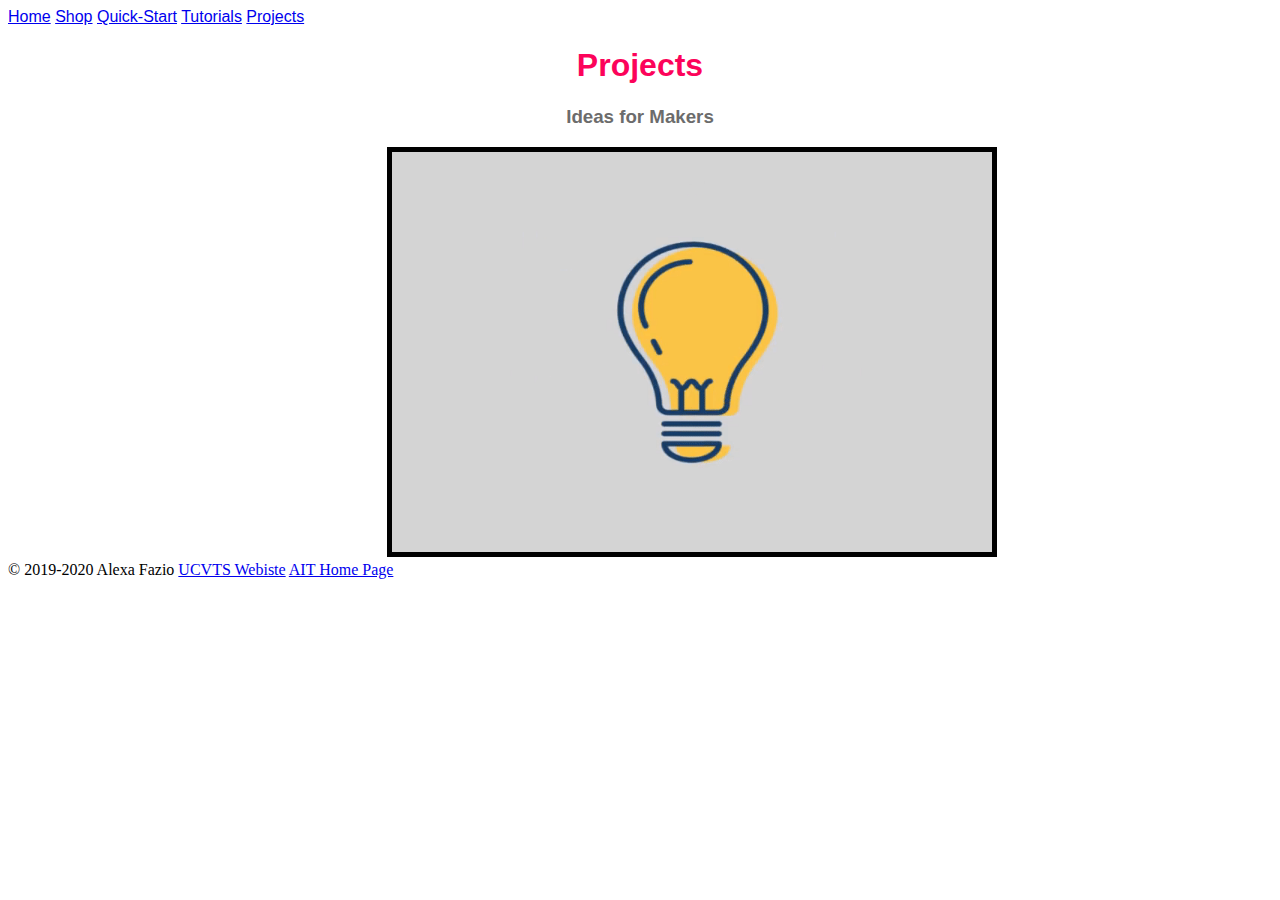
==== projects.html @ 16f5b3ec "edited tutorial page" ====
<!DOCTYPE html>

<html>

	<head>
		<title>Raspberry Pi 4 for Beginners</title>
	</head>

	<body style="background-color:white;">

		<!--Header/Menu Bar-->

		<div style="font-family: sans-serif;">
  		<a href="index.html">Home</a>
  		<a href="shop.html">Shop</a>
 		 	<a href="quick-start.html">Quick-Start</a>
  		<a href="tutorials.html">Tutorials</a>
  		<a href="projects.html">Projects</a>
		</div>

    <!--Main Headings-->

    <h1 style="color:#fc035a;font-family: sans-serif;text-align: center;">Projects</h1>
		<h3 style="color:#6C6C6C;font-family: sans-serif;text-align: center;">Ideas for Makers</h3>
    <img src="images/light-bulb.gif" height="400" width="600" border="5" style="margin-left: 30%">

    <!--Footer-->

    <div>
			<footer>© 2019-2020 Alexa Fazio
				<a href="https://www.ucvts.tec.nj.us">UCVTS Webiste</a>
				<a href="https://www.ucvts.tec.nj.us/Page/471">AIT Home Page</a>
			</footer>
		</div>


  </body>

</html>
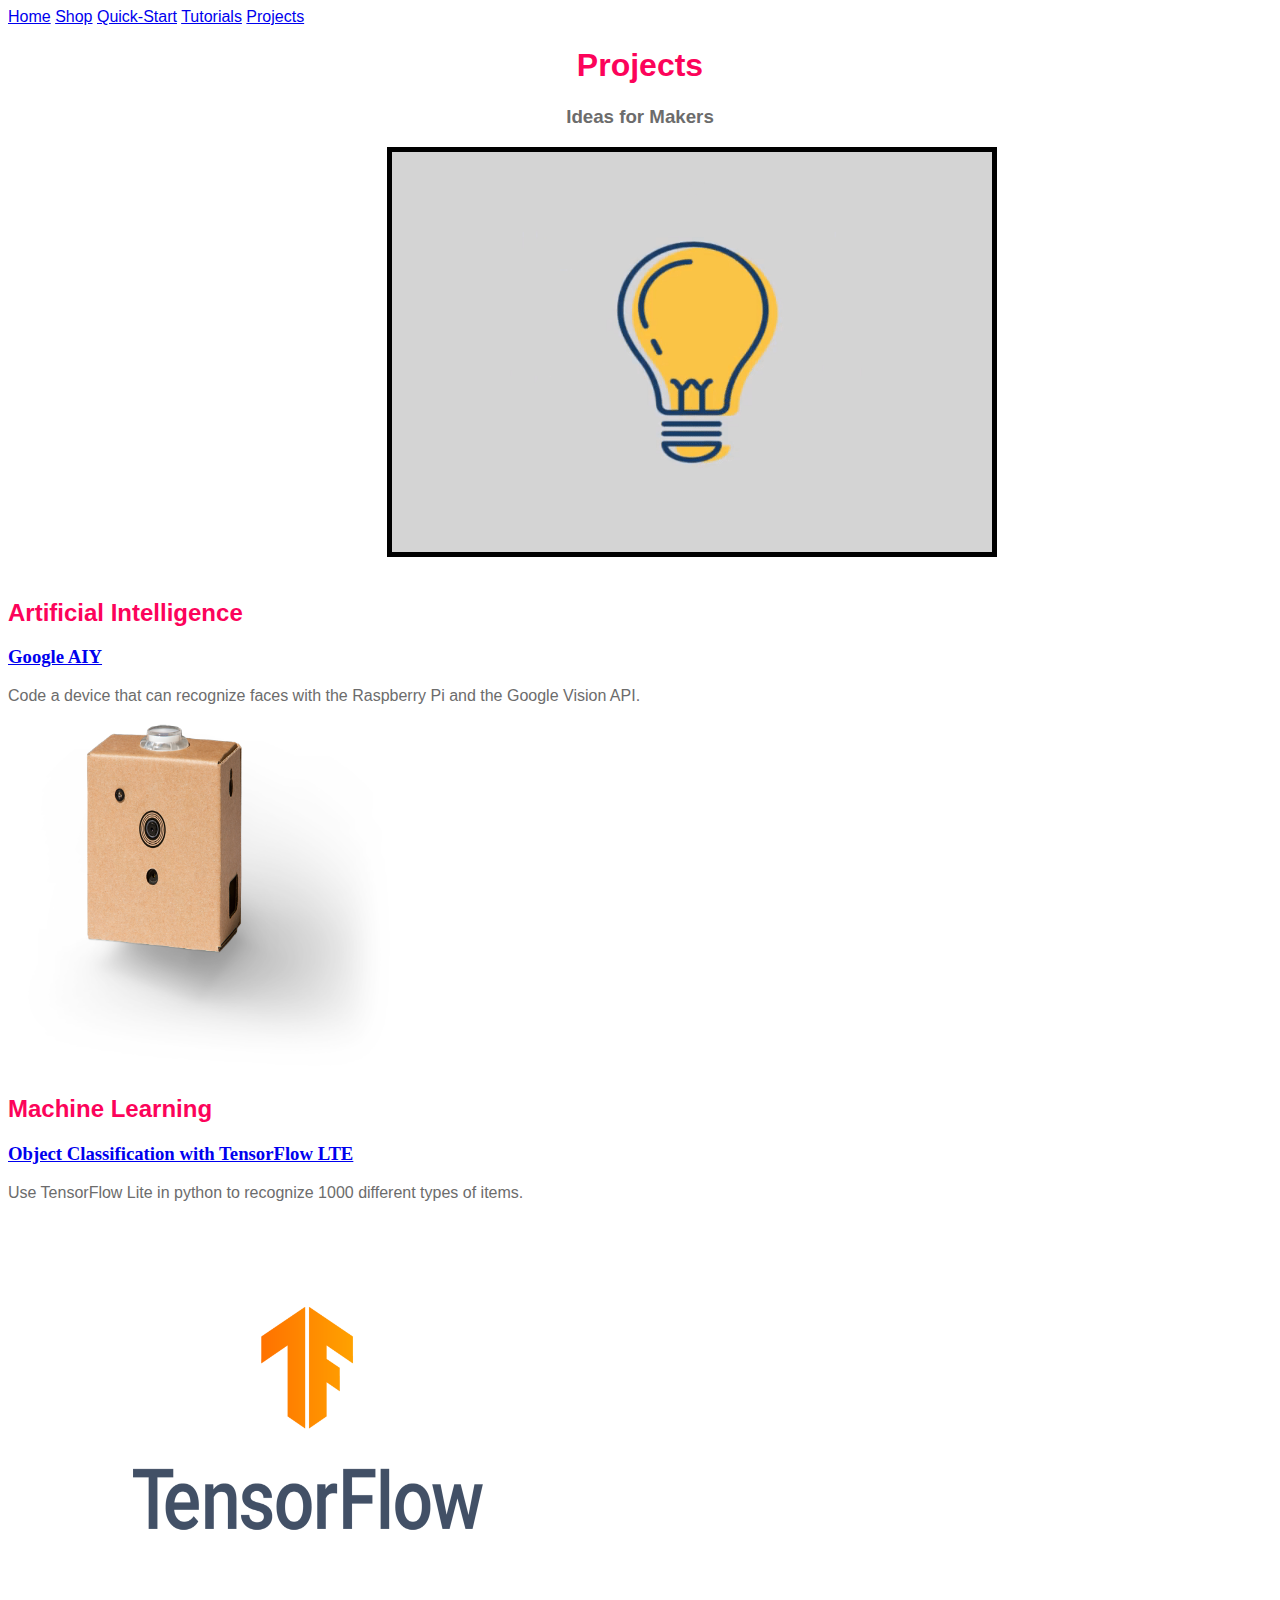
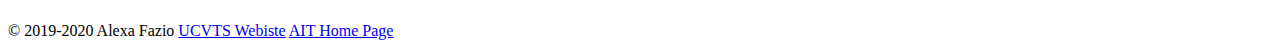
==== commit a233edda: "finalized entire website" ====
--- a/projects.html
+++ b/projects.html
@@ -11,29 +11,43 @@
 		<!--Header/Menu Bar-->
 
 		<div style="font-family: sans-serif;">
-  		<a href="index.html">Home</a>
-  		<a href="shop.html">Shop</a>
- 		 	<a href="quick-start.html">Quick-Start</a>
-  		<a href="tutorials.html">Tutorials</a>
-  		<a href="projects.html">Projects</a>
+  			<a href="index.html">Home</a>
+  			<a href="shop.html">Shop</a>
+ 			<a href="quick-start.html">Quick-Start</a>
+  			<a href="tutorials.html">Tutorials</a>
+  			<a href="projects.html">Projects</a>
 		</div>
 
-    <!--Main Headings-->
+    	<!--Main Headings-->
 
-    <h1 style="color:#fc035a;font-family: sans-serif;text-align: center;">Projects</h1>
+    	<h1 style="color:#fc035a;font-family: sans-serif;text-align: center;">Projects</h1>
 		<h3 style="color:#6C6C6C;font-family: sans-serif;text-align: center;">Ideas for Makers</h3>
-    <img src="images/light-bulb.gif" height="400" width="600" border="5" style="margin-left: 30%">
+    	<img src="images/light-bulb.gif" height="400" width="600" border="5" style="margin-left: 30%">
+    	<br><br/>
 
-    <!--Footer-->
+    	<!--Artificial Intelligence-->
 
-    <div>
+    	<h2 style="color:#fc035a;font-family: sans-serif;">Artificial Intelligence</h4>
+    	<h3><a href="https://aiyprojects.withgoogle.com/">Google AIY</a></h3>
+    	<p style="color:#6C6C6C;font-family: sans-serif;">Code a device that can recognize faces with the Raspberry Pi and the Google Vision API.</p>
+    	<img src="images/vision-kit.png" height="350" width="400">
+
+    	<!--Machine Learning-->
+
+    	<h2 style="color:#fc035a;font-family: sans-serif;">Machine Learning</h4>
+    	<h3><a href="https://github.com/tensorflow/examples/blob/master/lite/examples/image_classification/raspberry_pi/README.md">Object Classification with TensorFlow LTE</a></h3>
+    	<p style="color:#6C6C6C;font-family: sans-serif;">Use TensorFlow Lite in python to recognize 1000 different types of items.</p>
+    	<img src="images/tensor-flow.png" height="400" width="600">
+
+    	<!--Footer--> 
+
+    	<div>
 			<footer>© 2019-2020 Alexa Fazio
 				<a href="https://www.ucvts.tec.nj.us">UCVTS Webiste</a>
 				<a href="https://www.ucvts.tec.nj.us/Page/471">AIT Home Page</a>
 			</footer>
 		</div>
 
-
-  </body>
+   </body>
 
 </html>
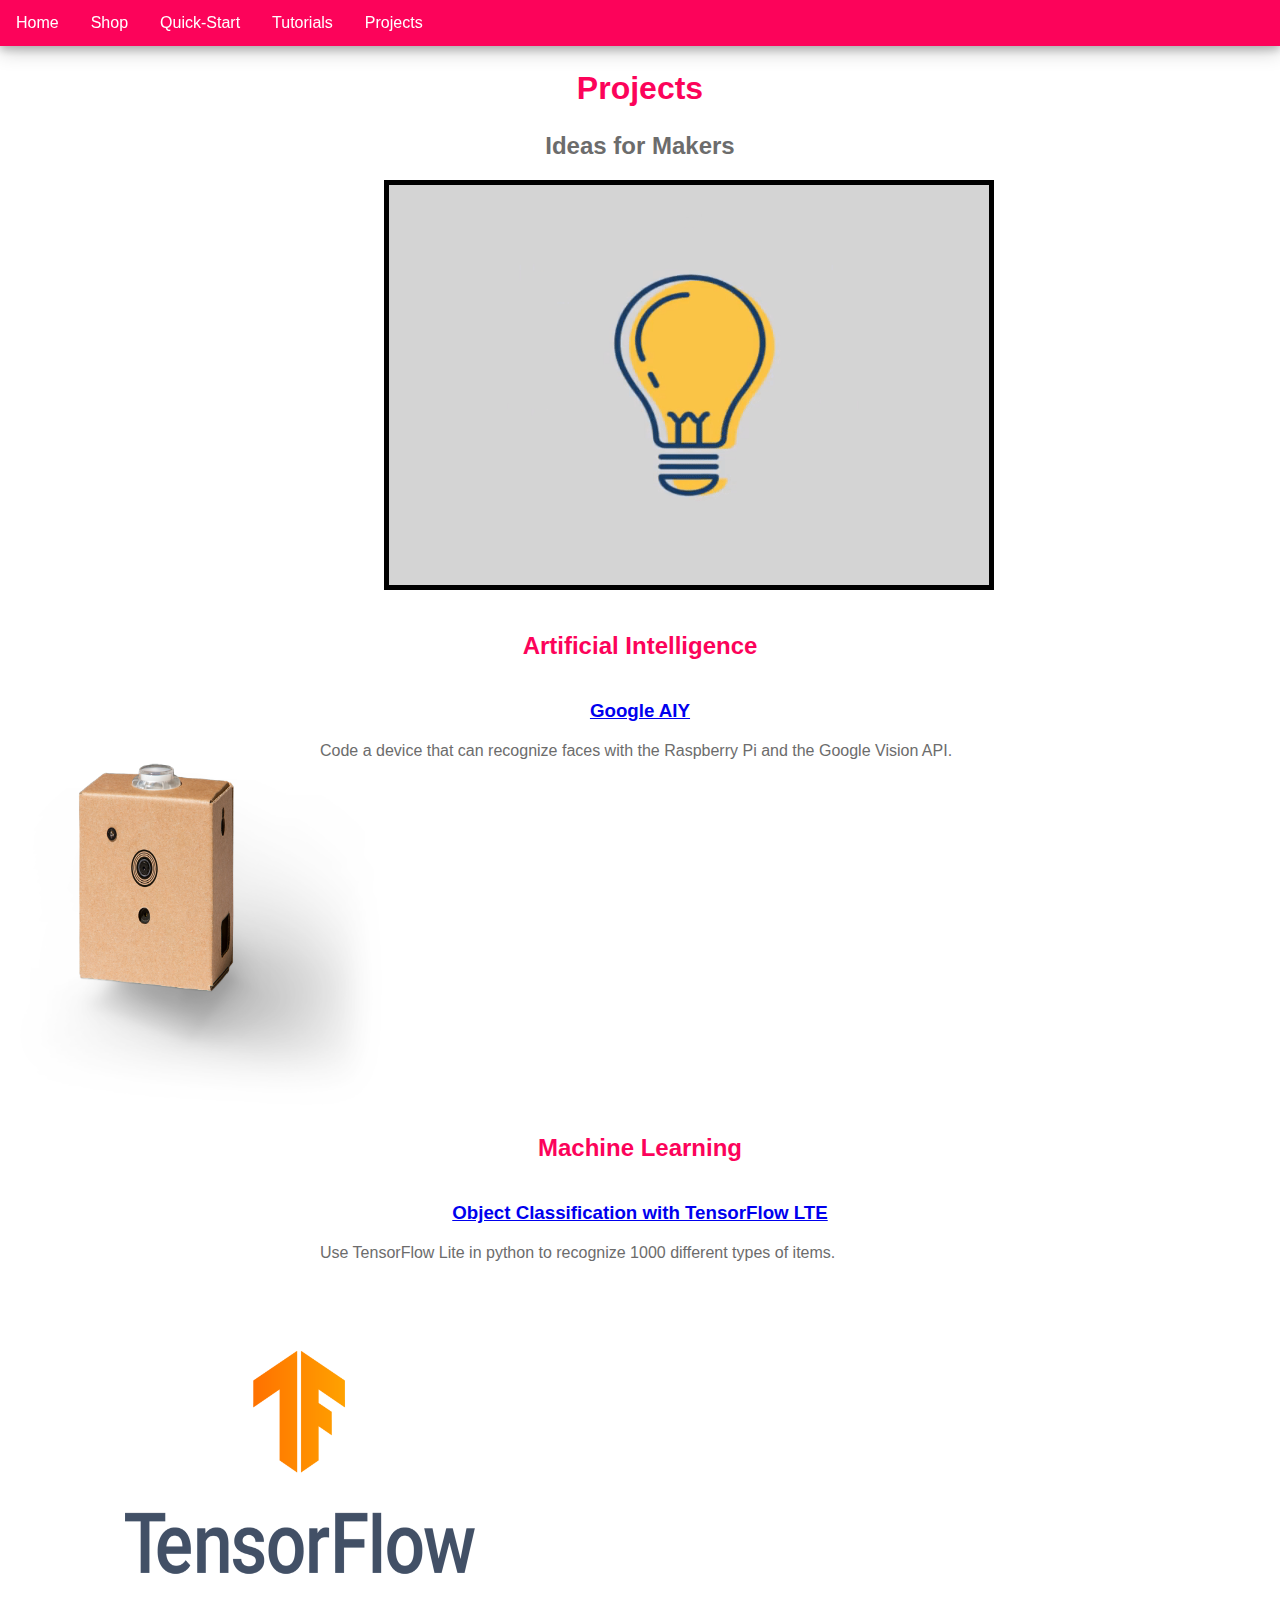
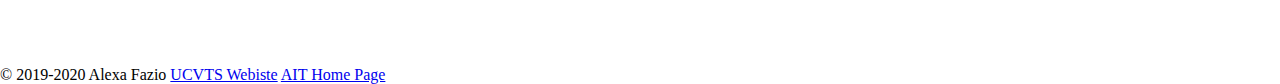
==== commit 24cf960b: "styled h1, h2, h3, & nav bar" ====
--- a/projects.html
+++ b/projects.html
@@ -4,24 +4,27 @@
 
 	<head>
 		<title>Raspberry Pi 4 for Beginners</title>
+    <link rel="stylesheet" type="text/css" href="styles/styles-sheet.css">
 	</head>
 
 	<body style="background-color:white;">
 
 		<!--Header/Menu Bar-->
 
-		<div style="font-family: sans-serif;">
-  			<a href="index.html">Home</a>
-  			<a href="shop.html">Shop</a>
- 			<a href="quick-start.html">Quick-Start</a>
-  			<a href="tutorials.html">Tutorials</a>
-  			<a href="projects.html">Projects</a>
-		</div>
+		<div class="nav">
+      <ul>
+        <li><a href="index.html">Home</a></li>
+        <li><a href="shop.html">Shop</a></li>
+        <li><a href="quick-start.html">Quick-Start</a></li>
+        <li><a href="tutorials.html">Tutorials</a></li>
+        <li><a href="projects.html">Projects</a></li>
+      </ul>
+    </div>
 
     	<!--Main Headings-->
 
     	<h1 style="color:#fc035a;font-family: sans-serif;text-align: center;">Projects</h1>
-		<h3 style="color:#6C6C6C;font-family: sans-serif;text-align: center;">Ideas for Makers</h3>
+		<h2 style="color:#6C6C6C;font-family: sans-serif;text-align: center;">Ideas for Makers</h2>
     	<img src="images/light-bulb.gif" height="400" width="600" border="5" style="margin-left: 30%">
     	<br><br/>
 
--- a/styles/styles-sheet.css
+++ b/styles/styles-sheet.css
@@ -0,0 +1,72 @@
+
+/* Universal Selector */
+
+* {
+    margin: 0;
+    padding: 0;
+}
+
+body {
+	background-color: white;
+
+}
+
+h1 {
+	font-family: sans-serif;
+	color: #FC035A;
+	text-align: center;
+	padding: 5px;
+	padding-top: 70px;
+}
+
+h2 {
+	font-family: sans-serif;
+	color: #6C6C6C;
+	text-align: center;
+	padding: 20px;
+}
+
+h3 {
+	font-family: sans-serif;
+	color: #6C6C6C;
+	text-align: center;
+	padding: 20px;
+}
+p{
+	margin: auto;
+	width: 50%;
+}
+
+/* Navigation Bar*/
+
+.nav ul {
+  list-style-type: none;
+  overflow: hidden;
+  background-color: #FC035A;
+  position: fixed;
+  top: 0;
+  width: 100%;
+  box-shadow: 0 4px 8px 0 rgba(0, 0, 0, 0.2), 0 6px 20px 0 rgba(0, 0, 0, 0.19);
+}
+
+.nav li {
+  float: left;
+}
+
+.nav li a {
+  display: block;
+  color: white;
+  font-family: sans-serif;
+  text-align: center;
+  padding: 14px 16px;
+  text-decoration: none;
+}
+
+.main-header {
+	font-family: sans-serif;
+	color: #FC035A
+	text-align: center;
+	padding: 5px;
+	padding-top: 60px;
+	font-size: 300%;
+}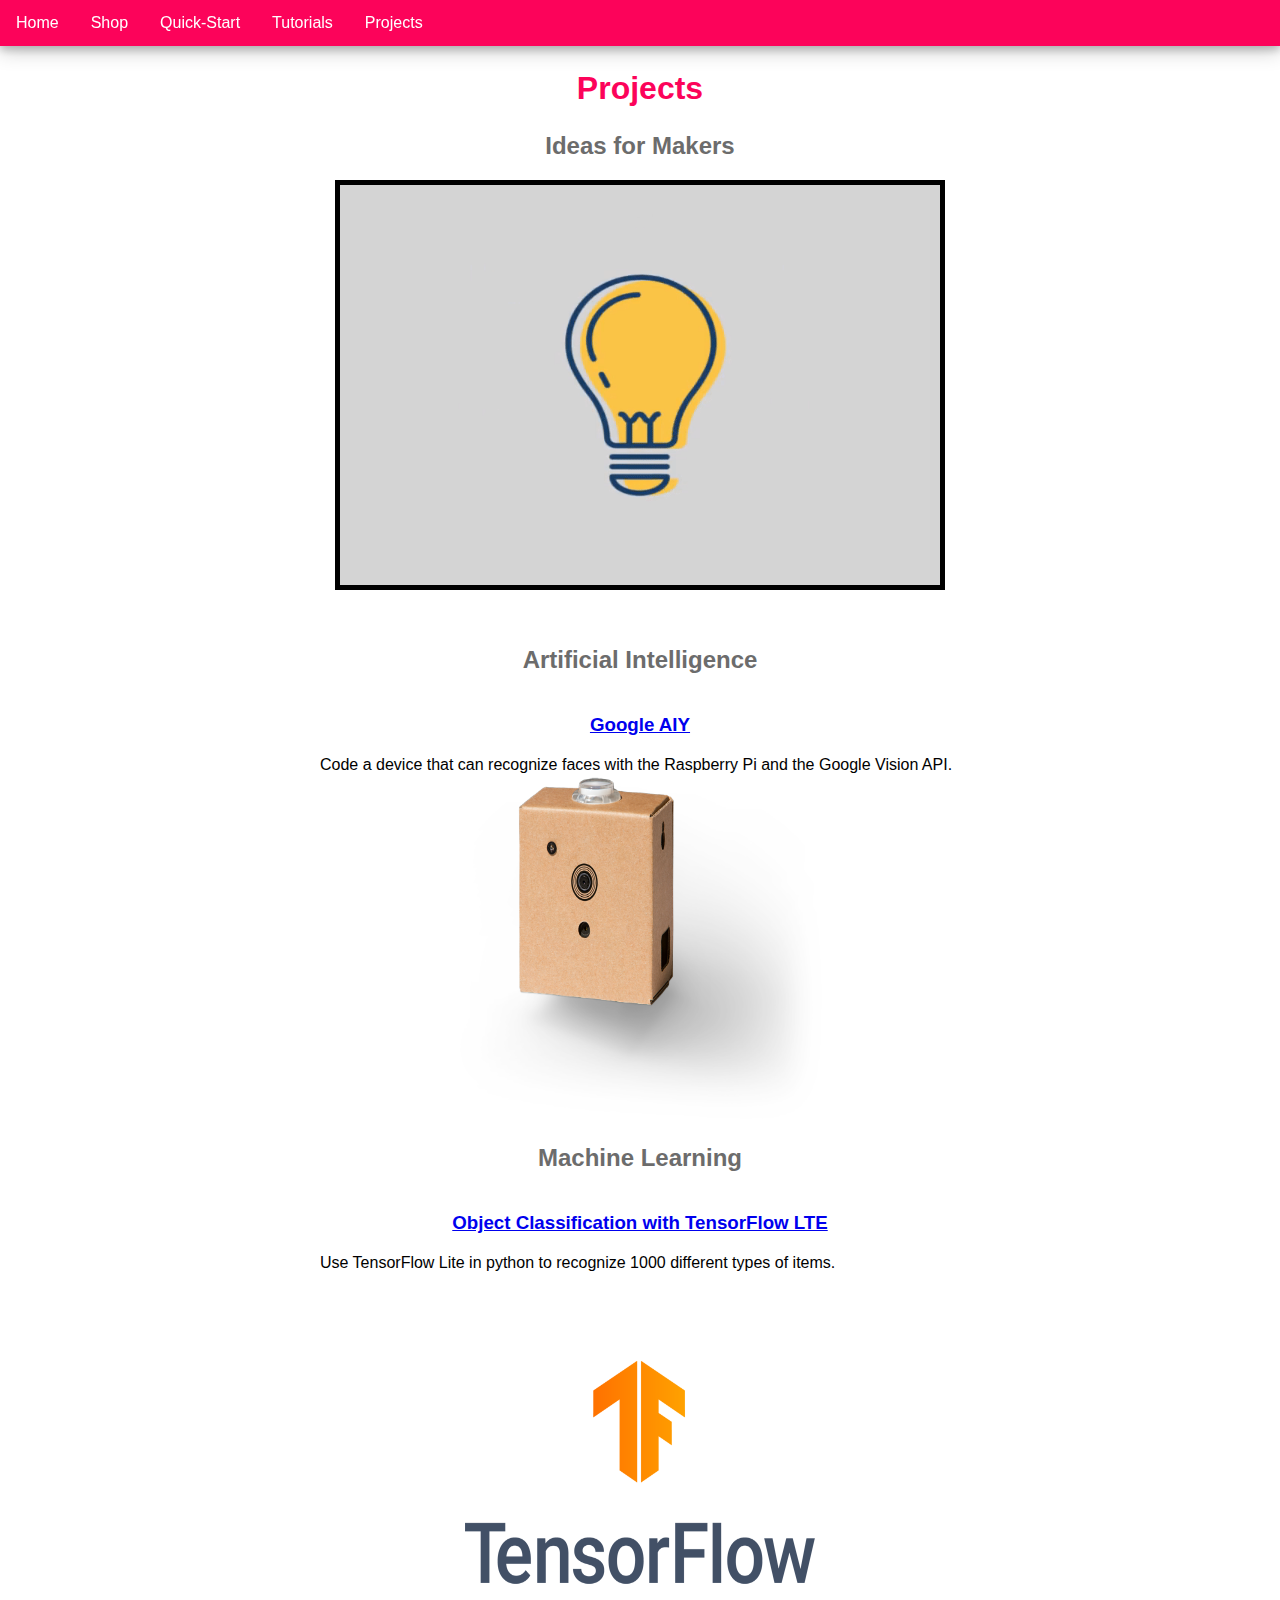
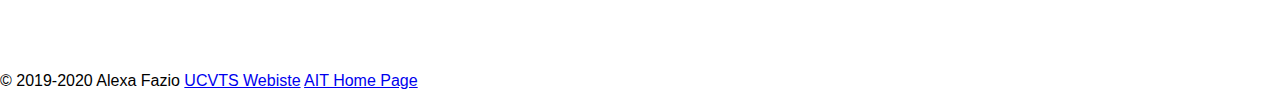
==== commit 68faaf9a: "deleted inline styling & added styling to images" ====
--- a/projects.html
+++ b/projects.html
@@ -23,26 +23,26 @@
 
     	<!--Main Headings-->
 
-    	<h1 style="color:#fc035a;font-family: sans-serif;text-align: center;">Projects</h1>
-		<h2 style="color:#6C6C6C;font-family: sans-serif;text-align: center;">Ideas for Makers</h2>
-    	<img src="images/light-bulb.gif" height="400" width="600" border="5" style="margin-left: 30%">
+    	<h1>Projects</h1>
+			<h2>Ideas for Makers</h2>
+    	<img class="center" src="images/light-bulb.gif" height="400" width="600" border="5">
     	<br><br/>
 
     	<!--Artificial Intelligence-->
 
-    	<h2 style="color:#fc035a;font-family: sans-serif;">Artificial Intelligence</h4>
+    	<h2>Artificial Intelligence</h4>
     	<h3><a href="https://aiyprojects.withgoogle.com/">Google AIY</a></h3>
-    	<p style="color:#6C6C6C;font-family: sans-serif;">Code a device that can recognize faces with the Raspberry Pi and the Google Vision API.</p>
-    	<img src="images/vision-kit.png" height="350" width="400">
+    	<p>Code a device that can recognize faces with the Raspberry Pi and the Google Vision API.</p>
+    	<img class="center" src="images/vision-kit.png" height="350" width="400">
 
     	<!--Machine Learning-->
 
-    	<h2 style="color:#fc035a;font-family: sans-serif;">Machine Learning</h4>
+    	<h2>Machine Learning</h4>
     	<h3><a href="https://github.com/tensorflow/examples/blob/master/lite/examples/image_classification/raspberry_pi/README.md">Object Classification with TensorFlow LTE</a></h3>
-    	<p style="color:#6C6C6C;font-family: sans-serif;">Use TensorFlow Lite in python to recognize 1000 different types of items.</p>
-    	<img src="images/tensor-flow.png" height="400" width="600">
+    	<p>Use TensorFlow Lite in python to recognize 1000 different types of items.</p>
+    	<img class="center" src="images/tensor-flow.png" height="400" width="600">
 
-    	<!--Footer--> 
+    	<!--Footer-->
 
     	<div>
 			<footer>© 2019-2020 Alexa Fazio
--- a/styles/styles-sheet.css
+++ b/styles/styles-sheet.css
@@ -4,6 +4,7 @@
 * {
     margin: 0;
     padding: 0;
+    font-family: sans-serif;
 }
 
 body {
@@ -69,4 +70,12 @@
 	padding: 5px;
 	padding-top: 60px;
 	font-size: 300%;
-}+}
+
+/* Center Image */
+.center {
+  display: block;
+  margin-left: auto;
+  margin-right: auto;
+
+}
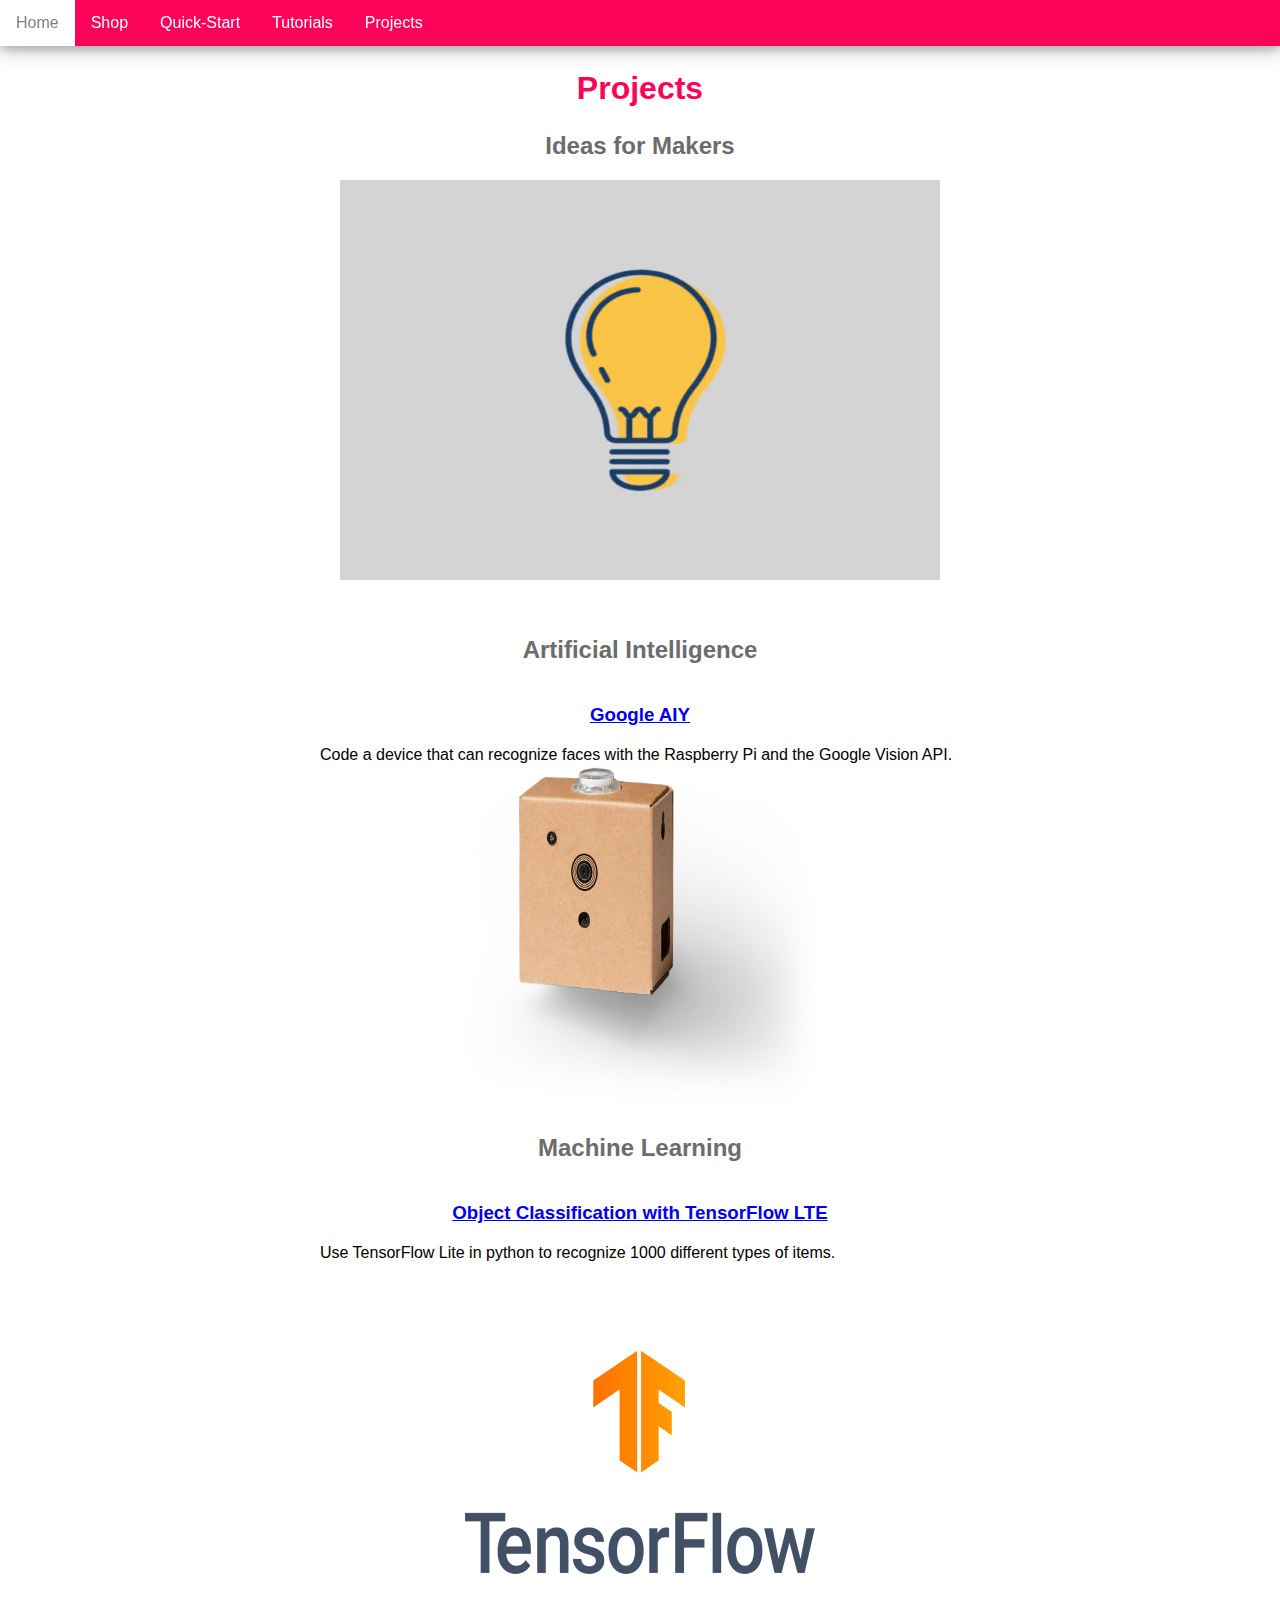
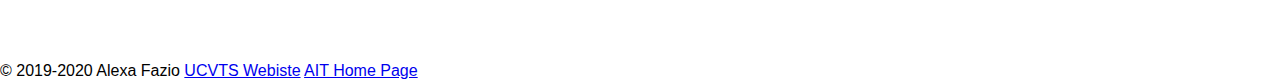
==== commit c07de788: "styled lists and images" ====
--- a/projects.html
+++ b/projects.html
@@ -11,21 +11,21 @@
 
 		<!--Header/Menu Bar-->
 
-		<div class="nav">
-      <ul>
-        <li><a href="index.html">Home</a></li>
-        <li><a href="shop.html">Shop</a></li>
-        <li><a href="quick-start.html">Quick-Start</a></li>
-        <li><a href="tutorials.html">Tutorials</a></li>
-        <li><a href="projects.html">Projects</a></li>
-      </ul>
-    </div>
+		<div>
+            <ul class="nav">
+                <li class="nav"><a class="nav" href="index.html">Home</a></li>
+                <li class="nav"><a class="nav" href="shop.html">Shop</a></li>
+                <li class="nav"><a class="nav" href="quick-start.html">Quick-Start</a></li>
+                <li class="nav"><a class="nav" href="tutorials.html">Tutorials</a></li>
+                <li class="nav"><a class="nav" href="projects.html">Projects</a></li>
+            </ul>
+        </div>
 
     	<!--Main Headings-->
 
     	<h1>Projects</h1>
 			<h2>Ideas for Makers</h2>
-    	<img class="center" src="images/light-bulb.gif" height="400" width="600" border="5">
+    	<img class="center" src="images/light-bulb.gif" height="400" width="600">
     	<br><br/>
 
     	<!--Artificial Intelligence-->
--- a/styles/styles-sheet.css
+++ b/styles/styles-sheet.css
@@ -33,14 +33,14 @@
 	text-align: center;
 	padding: 20px;
 }
-p{
+p {
 	margin: auto;
 	width: 50%;
 }
 
 /* Navigation Bar*/
 
-.nav ul {
+div ul.nav {
   list-style-type: none;
   overflow: hidden;
   background-color: #FC035A;
@@ -50,17 +50,23 @@
   box-shadow: 0 4px 8px 0 rgba(0, 0, 0, 0.2), 0 6px 20px 0 rgba(0, 0, 0, 0.19);
 }
 
-.nav li {
+div ul li.nav {
   float: left;
 }
 
-.nav li a {
+div ul li a.nav {
   display: block;
   color: white;
   font-family: sans-serif;
   text-align: center;
   padding: 14px 16px;
   text-decoration: none;
+}
+
+div ul li a.nav:hover {
+	background-color: white;
+	color: gray;
+
 }
 
 .main-header {
@@ -71,11 +77,28 @@
 	padding-top: 60px;
 	font-size: 300%;
 }
+/* Lists */
 
-/* Center Image */
+.bullets {
+	margin-left: 25%;
+	list-style-type: circle;
+}
+#ordered {
+margin-left: 45%;
+}
+
+/* Center/Size Image */
 .center {
   display: block;
-  margin-left: auto;
-  margin-right: auto;
+  margin: auto;
 
 }
+#logos {
+	height: 130px;
+	width: 250px;
+}
+/*
+img.center:hover {
+	box-shadow: 0 4px 8px 0 rgba(0, 0, 0, 0.2), 0 6px 20px 0 rgba(0, 0, 0, 0.19);
+}
+*/
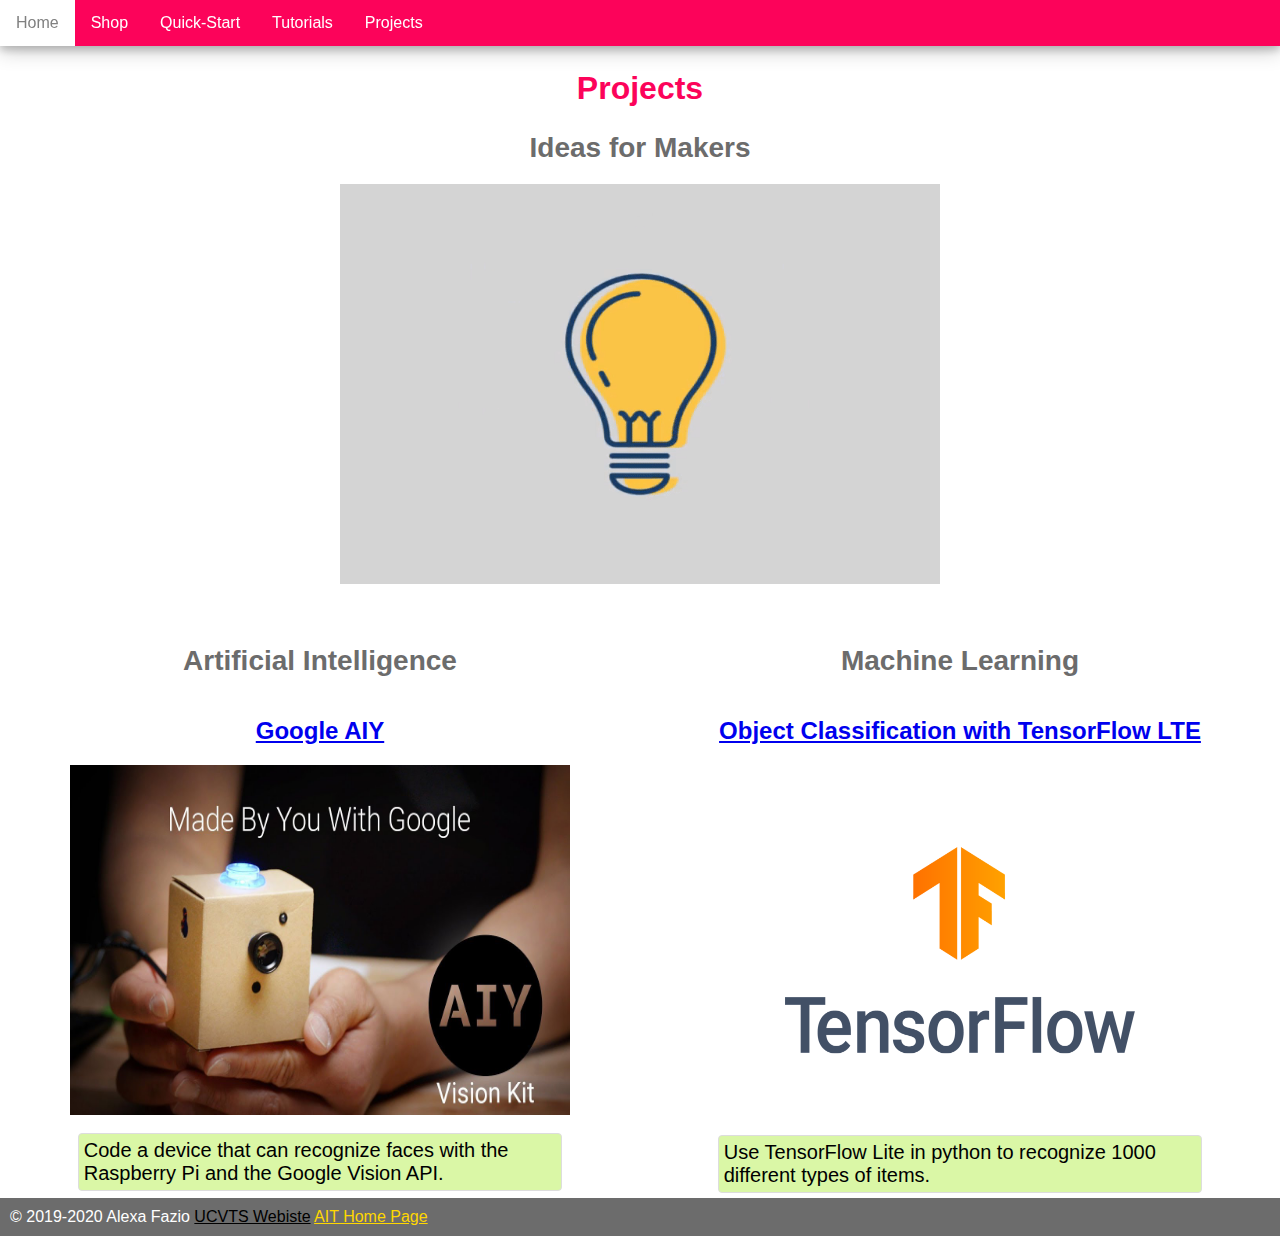
==== commit 35a1ceed: "made all page styling consistent" ====
--- a/projects.html
+++ b/projects.html
@@ -7,7 +7,7 @@
     <link rel="stylesheet" type="text/css" href="styles/styles-sheet.css">
 	</head>
 
-	<body style="background-color:white;">
+	<body>
 
 		<!--Header/Menu Bar-->
 
@@ -29,22 +29,27 @@
     	<br><br/>
 
     	<!--Artificial Intelligence-->
-
-    	<h2>Artificial Intelligence</h4>
-    	<h3><a href="https://aiyprojects.withgoogle.com/">Google AIY</a></h3>
-    	<p>Code a device that can recognize faces with the Raspberry Pi and the Google Vision API.</p>
-    	<img class="center" src="images/vision-kit.png" height="350" width="400">
+        <div class="row">
+            <div class="column">
+            	<h2>Artificial Intelligence</h2>
+            	<h3><a href="https://aiyprojects.withgoogle.com/">Google AIY</a></h3>
+            	<img class="center" src="images/aiy.jpg" height="350" width="500"/>
+                <br>
+                <p>Code a device that can recognize faces with the Raspberry Pi and the Google Vision API.</p>
+            </div>
 
     	<!--Machine Learning-->
-
-    	<h2>Machine Learning</h4>
-    	<h3><a href="https://github.com/tensorflow/examples/blob/master/lite/examples/image_classification/raspberry_pi/README.md">Object Classification with TensorFlow LTE</a></h3>
-    	<p>Use TensorFlow Lite in python to recognize 1000 different types of items.</p>
-    	<img class="center" src="images/tensor-flow.png" height="400" width="600">
+            <div class="column">
+            	<h2>Machine Learning</h2>
+            	<h3><a href="https://github.com/tensorflow/examples/blob/master/lite/examples/image_classification/raspberry_pi/README.md">Object Classification with TensorFlow LTE</a></h3>
+            	<img class="center" src="images/tensor-flow.png" height="370" width="600">
+                <p>Use TensorFlow Lite in python to recognize 1000 different types of items.</p>
+            </div>
+        </div>
 
     	<!--Footer-->
 
-    	<div>
+    	<div id="footer">
 			<footer>© 2019-2020 Alexa Fazio
 				<a href="https://www.ucvts.tec.nj.us">UCVTS Webiste</a>
 				<a href="https://www.ucvts.tec.nj.us/Page/471">AIT Home Page</a>
--- a/styles/styles-sheet.css
+++ b/styles/styles-sheet.css
@@ -6,6 +6,7 @@
     padding: 0;
     font-family: sans-serif;
 }
+/* Type Selectors */
 
 body {
 	background-color: white;
@@ -13,7 +14,6 @@
 }
 
 h1 {
-	font-family: sans-serif;
 	color: #FC035A;
 	text-align: center;
 	padding: 5px;
@@ -21,23 +21,33 @@
 }
 
 h2 {
-	font-family: sans-serif;
 	color: #6C6C6C;
 	text-align: center;
 	padding: 20px;
+	font-size: 175%;
 }
 
 h3 {
-	font-family: sans-serif;
 	color: #6C6C6C;
 	text-align: center;
 	padding: 20px;
+	font-size: 150%;
+
 }
 p {
 	margin: auto;
 	width: 50%;
+	font-size: 125%;
+	background-color: #DAF7A6;
+	padding: 10px;
+	border: 1px solid #ddd;
+  	border-radius: 4px;
+  	padding: 5px;
 }
 
+a:visited {
+	color: blue;
+}
 /* Navigation Bar*/
 
 div ul.nav {
@@ -57,7 +67,6 @@
 div ul li a.nav {
   display: block;
   color: white;
-  font-family: sans-serif;
   text-align: center;
   padding: 14px 16px;
   text-decoration: none;
@@ -70,21 +79,24 @@
 }
 
 .main-header {
-	font-family: sans-serif;
 	color: #FC035A
 	text-align: center;
 	padding: 5px;
 	padding-top: 60px;
 	font-size: 300%;
 }
+
 /* Lists */
 
 .bullets {
 	margin-left: 25%;
 	list-style-type: circle;
+	font-size: 125%;
+
 }
 #ordered {
-margin-left: 45%;
+margin-left: 40%;
+font-size: 125%;
 }
 
 /* Center/Size Image */
@@ -97,8 +109,66 @@
 	height: 130px;
 	width: 250px;
 }
-/*
-img.center:hover {
+
+div.card:hover {
+	box-shadow: 0 20px 30px 0 rgba(0, 0, 0, 0.2), 0 20px 35px 0 rgba(0, 0, 0, 0.19);
+}
+
+div.card {
+	width: 40%;
+	background-color: white;
+	margin-bottom: 25px;
+	margin: auto;
 	box-shadow: 0 4px 8px 0 rgba(0, 0, 0, 0.2), 0 6px 20px 0 rgba(0, 0, 0, 0.19);
+	
 }
-*/
+
+div.container {
+	text-align: center;
+	padding: 10px 20px;
+
+}
+.row {
+	display: flex;
+}
+.column {
+	flex: 50%;
+	padding: 5px;
+	width: 50%;
+}
+.column p {
+	width: 75%;
+}
+
+/* Table */
+table, th, td {
+	border: 1px solid black;
+	width: 35%;
+	margin: auto;
+}
+thead {
+	color: #FC035A
+}
+tbody {
+	color: #6C6C6C;
+}
+.column table {
+	width: 75%
+}
+
+/* Footer */
+#footer {
+	padding: 10px;
+	bottom: 0;
+	background-color: #6C6C6C;
+	color: white;
+}
+
+a[href="https://www.ucvts.tec.nj.us"] {
+    color: black;
+}
+a[href="https://www.ucvts.tec.nj.us/Page/471"] {
+	color: gold;
+}
+
+
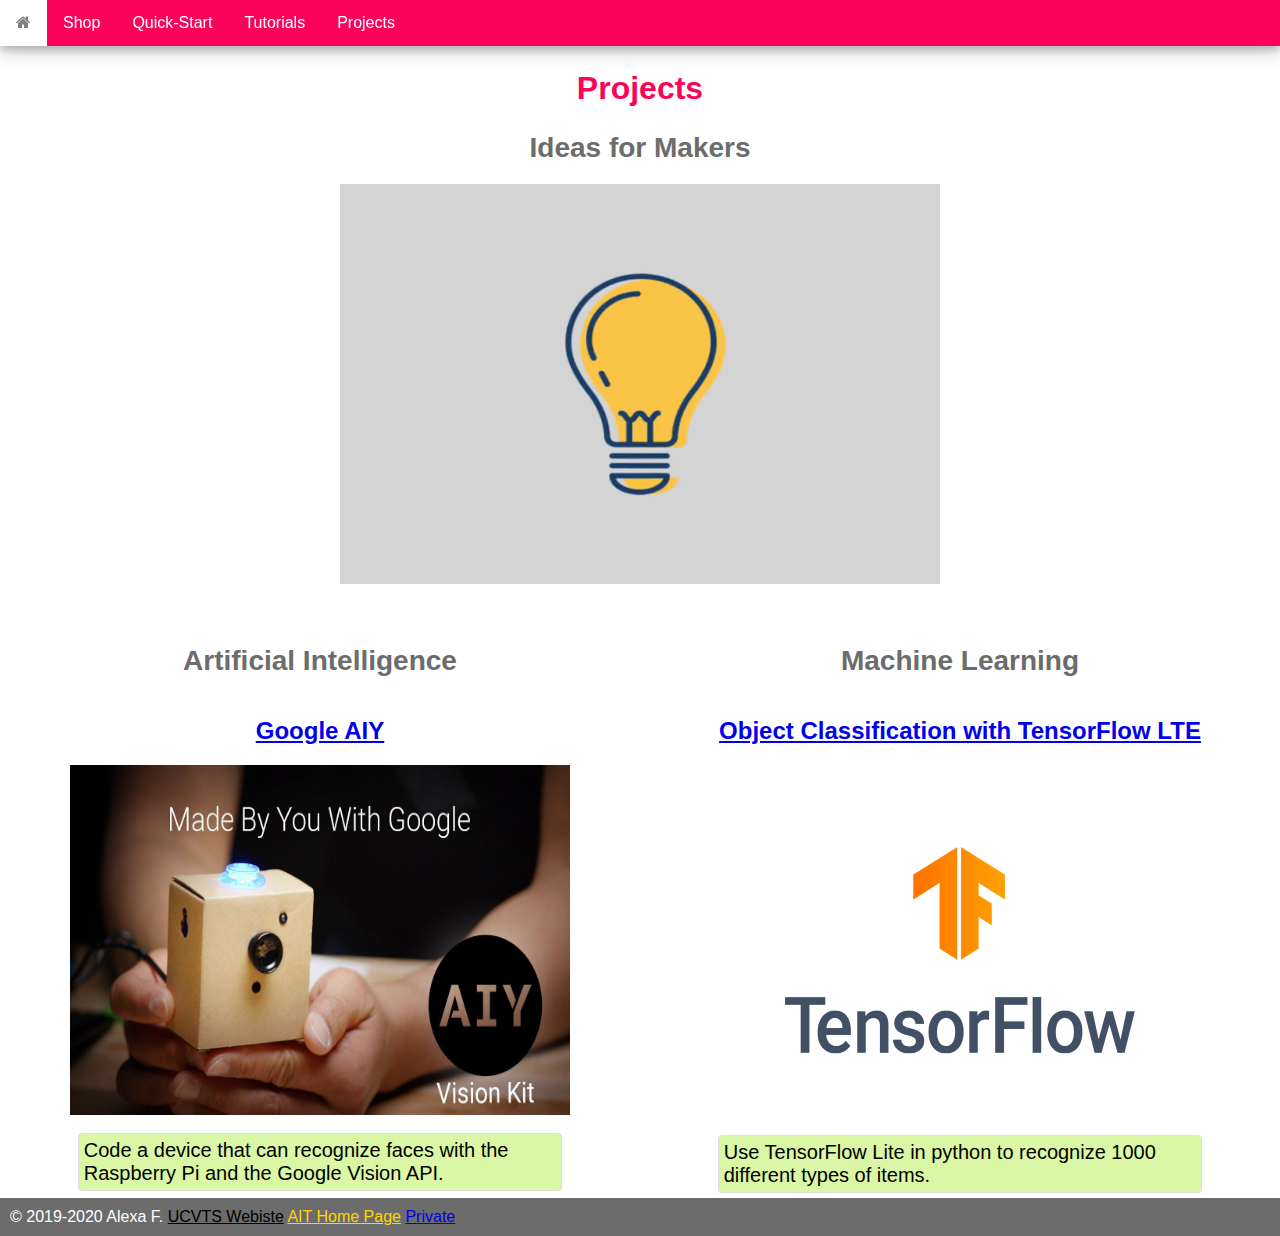
==== commit 962f085c: "added meta tags and created robots.txt" ====
--- a/projects.html
+++ b/projects.html
@@ -4,7 +4,11 @@
 
 	<head>
 		<title>Raspberry Pi 4 for Beginners</title>
-    <link rel="stylesheet" type="text/css" href="styles/styles-sheet.css">
+        <link rel="stylesheet" type="text/css" href="styles/styles-sheet.css">
+        <meta charset="UTF-8">
+        <meta name="author" content="Alexa F.">
+        <meta name="description" content="Guide for Beginners">
+        <link rel="stylesheet" type="text/css" href="https://cdnjs.cloudflare.com/ajax/libs/font-awesome/4.4.0/css/font-awesome.css">
 	</head>
 
 	<body>
@@ -13,7 +17,7 @@
 
 		<div>
             <ul class="nav">
-                <li class="nav"><a class="nav" href="index.html">Home</a></li>
+                <li class="nav"><a class="nav" href="index.html"><i class="fa fa-home"></i></a></li>
                 <li class="nav"><a class="nav" href="shop.html">Shop</a></li>
                 <li class="nav"><a class="nav" href="quick-start.html">Quick-Start</a></li>
                 <li class="nav"><a class="nav" href="tutorials.html">Tutorials</a></li>
@@ -50,9 +54,10 @@
     	<!--Footer-->
 
     	<div id="footer">
-			<footer>© 2019-2020 Alexa Fazio
+			<footer>© 2019-2020 Alexa F.
 				<a href="https://www.ucvts.tec.nj.us">UCVTS Webiste</a>
 				<a href="https://www.ucvts.tec.nj.us/Page/471">AIT Home Page</a>
+                <a href="private.html">Private</a>
 			</footer>
 		</div>
 
